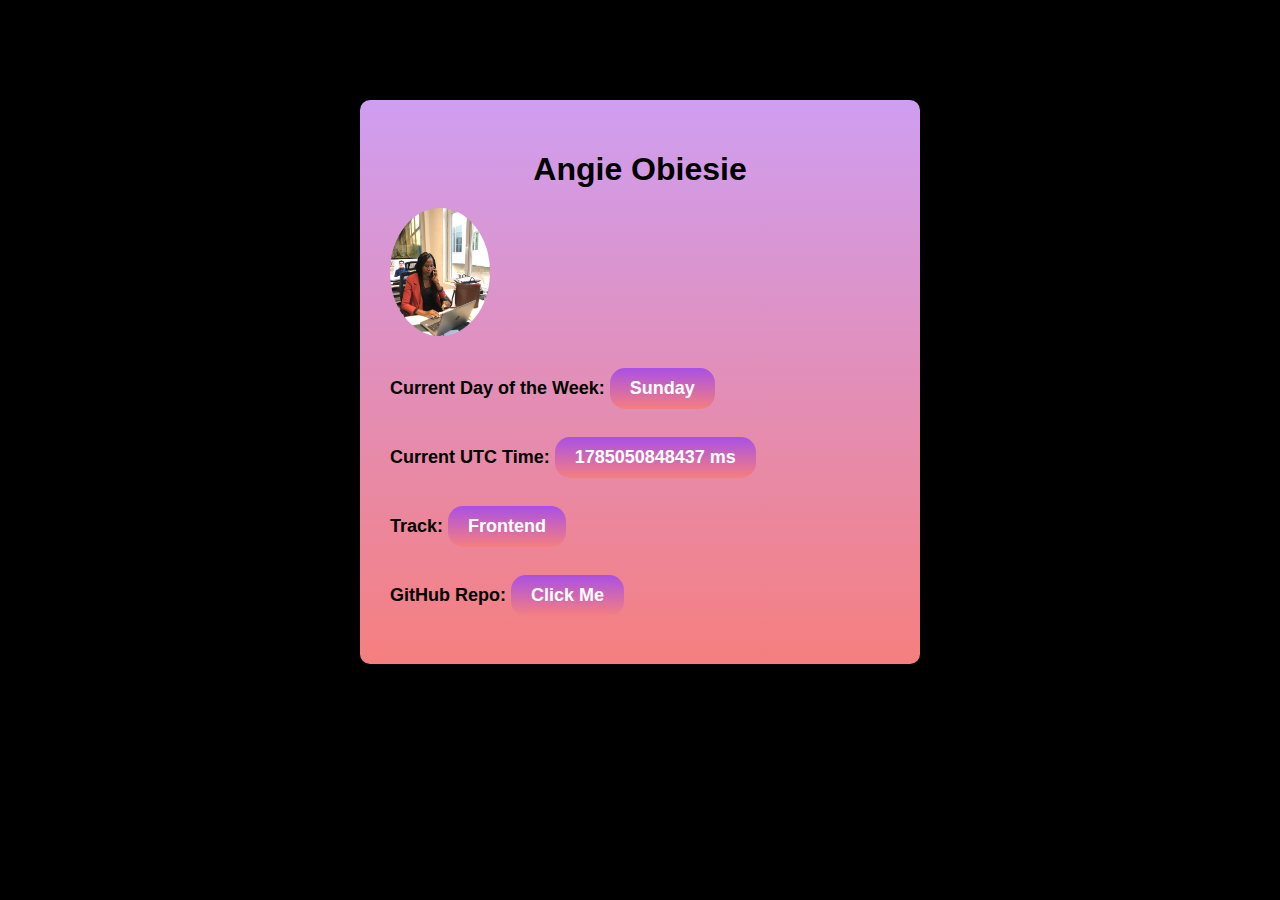
==== index.html @ cb525bf2 "Personal and Real-Time Data Attributes" ====
<!DOCTYPE html>
<html lang="en">
  <head>
    <meta charset="UTF-8" />
    <meta name="viewport" content="width=device-width, initial-scale=1.0" />
    <title>Personal and Real-Time Data Attributes</title>
    <link rel="stylesheet" href="style.css" />
  </head>
  <body>
    <main class="container">
      <h1 id="slackUserName" data-testid="angieObiesie">Angie Obiesie</h1>

      <div>
        <img
          id="slackDisplayImage"
          src="./assets/Officeshots.jpg"
          alt="angieObiesie"
          data-testid="slackDisplayImage"
        />
      </div>

      <p>
        Current Day of the Week: 
        <span data-testid="currentDayOfTheWeek" id="currentDayOfTheWeek"></span>
      </p>
      <p>
        Current UTC Time:
        <span data-testid="currentUTCTime" id="currentUTCTime"></span>
      </p>
      <p>Track: <span data-testid="myTrack">Frontend</span></p>
      <p>
        GitHub Repo:
        <a
          href="https://github.com/Angiephoenix/hngx-stageone"
          data-testid="githubURL"
          id="repoButton"
          >Click Me</a
        >
      </p>
    </main>
    <script src="main.js"></script>
  </body>
</html>
---- style.css ----
body{
    background-color: black;
}
.container {
    width: 500px;
    margin: 100px auto;
    background: linear-gradient(rgba(207, 158, 241, 1), rgba(245, 127, 127, 1));
    padding: 30px;
    border-radius: 10px;
}

h1 {
    text-align: center;
    margin-bottom: 20px;
    font-family: "Arial", sans-serif;
    font-size: 32px; 
    font-weight: bolder;
}

p {
    font-family: "Arial", sans-serif;
    font-size: 18px; 
    font-weight: bold;
}

img {
    width: 100px;
    border-radius: 50%;
}

.data-testid {
    display: none;
}

#repoButton, span {
    background: linear-gradient(rgba(169,80,230,1), rgba(245, 127, 127, 1));
    padding: 10px 20px;
    color: white;
    text-decoration: none;
    border-radius: 15px;
    display: inline-block;
    margin-top: 10px;
    font-family: "Arial", sans-serif;
    font-size: 18px; 
    font-weight: bold;
}
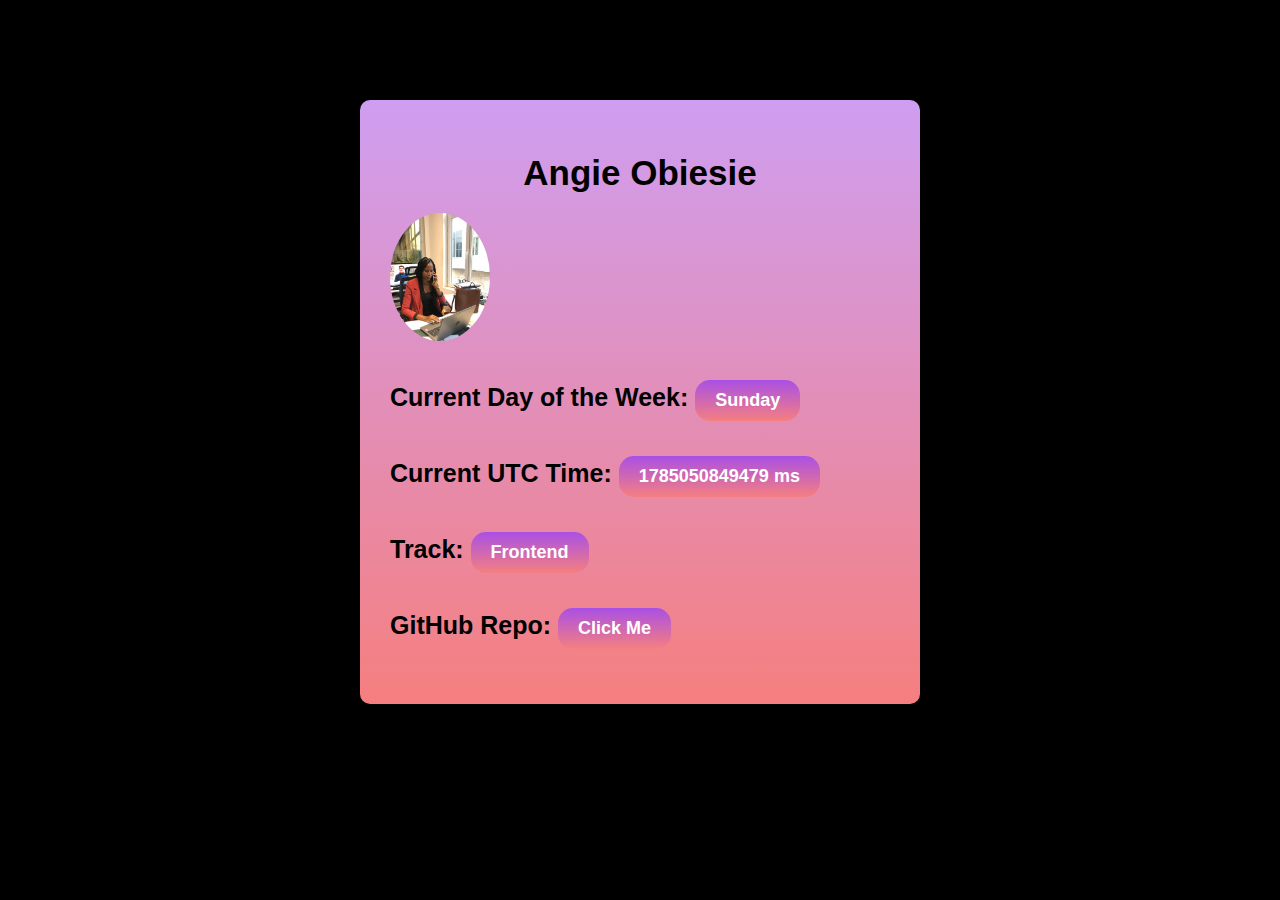
==== commit d8dceb01: "Personal and Real-Time Data Attributes" ====
--- a/index.html
+++ b/index.html
@@ -4,35 +4,36 @@
     <meta charset="UTF-8" />
     <meta name="viewport" content="width=device-width, initial-scale=1.0" />
     <title>Personal and Real-Time Data Attributes</title>
+    <meta name="description" content="HNG Internship task stage one" />
+    <meta name="author" content="Angie Obiesie" />
     <link rel="stylesheet" href="style.css" />
   </head>
   <body>
     <main class="container">
-      <h1 id="slackUserName" data-testid="angieObiesie">Angie Obiesie</h1>
+      <h1 data-testid="slackUserName">Angie Obiesie</h1>
 
       <div>
         <img
-          id="slackDisplayImage"
+          data-testid="slackDisplayImage"
           src="./assets/Officeshots.jpg"
-          alt="angieObiesie"
-          data-testid="slackDisplayImage"
+          alt="Angie Obiesie"
         />
       </div>
 
       <p>
-        Current Day of the Week: 
-        <span data-testid="currentDayOfTheWeek" id="currentDayOfTheWeek"></span>
+        Current Day of the Week:
+        <span data-testid="currentDayOfTheWeek" id="dayOfTheWeek"></span>
       </p>
       <p>
         Current UTC Time:
-        <span data-testid="currentUTCTime" id="currentUTCTime"></span>
+        <span data-testid="currentUTCTime" id="UTCTime"></span>
       </p>
       <p>Track: <span data-testid="myTrack">Frontend</span></p>
       <p>
         GitHub Repo:
         <a
+          data-testid="githubURL"
           href="https://github.com/Angiephoenix/hngx-stageone"
-          data-testid="githubURL"
           id="repoButton"
           >Click Me</a
         >
--- a/style.css
+++ b/style.css
@@ -1,46 +1,65 @@
-body{
-    background-color: black;
+body {
+  background-color: black;
 }
 .container {
-    width: 500px;
-    margin: 100px auto;
-    background: linear-gradient(rgba(207, 158, 241, 1), rgba(245, 127, 127, 1));
-    padding: 30px;
-    border-radius: 10px;
+  width: 500px;
+  margin: 100px auto;
+  background: linear-gradient(rgba(207, 158, 241, 1), rgba(245, 127, 127, 1));
+  padding: 30px;
+  border-radius: 10px;
 }
 
 h1 {
-    text-align: center;
-    margin-bottom: 20px;
-    font-family: "Arial", sans-serif;
-    font-size: 32px; 
-    font-weight: bolder;
+  text-align: center;
+  margin-bottom: 20px;
+  font-family: "Arial", sans-serif;
+  font-size: 35px;
+  font-weight: bolder;
 }
 
 p {
-    font-family: "Arial", sans-serif;
-    font-size: 18px; 
-    font-weight: bold;
+  font-family: "Arial", sans-serif;
+  font-size: 25px;
+  font-weight: bold;
 }
 
 img {
-    width: 100px;
-    border-radius: 50%;
+  width: 100px;
+  border-radius: 50%;
 }
 
 .data-testid {
-    display: none;
+  display: none;
 }
 
-#repoButton, span {
-    background: linear-gradient(rgba(169,80,230,1), rgba(245, 127, 127, 1));
-    padding: 10px 20px;
-    color: white;
-    text-decoration: none;
-    border-radius: 15px;
-    display: inline-block;
-    margin-top: 10px;
-    font-family: "Arial", sans-serif;
-    font-size: 18px; 
-    font-weight: bold;
+#repoButton,
+span {
+  background: linear-gradient(rgba(169, 80, 230, 1), rgba(245, 127, 127, 1));
+  padding: 10px 20px;
+  color: white;
+  text-decoration: none;
+  border-radius: 15px;
+  display: inline-block;
+  margin-top: 10px;
+  font-family: "Arial", sans-serif;
+  font-size: 18px;
+  font-weight: bold;
 }
+
+@media screen and (max-width: 767px) {
+  .container {
+    width: 250px;
+    font-size: 17px;
+  }
+
+  p {
+    font-size: 12px;
+  }
+  img {
+    width: 70px;
+  }
+  #repoButton,
+  span {
+    font-size: 10px;
+  }
+}
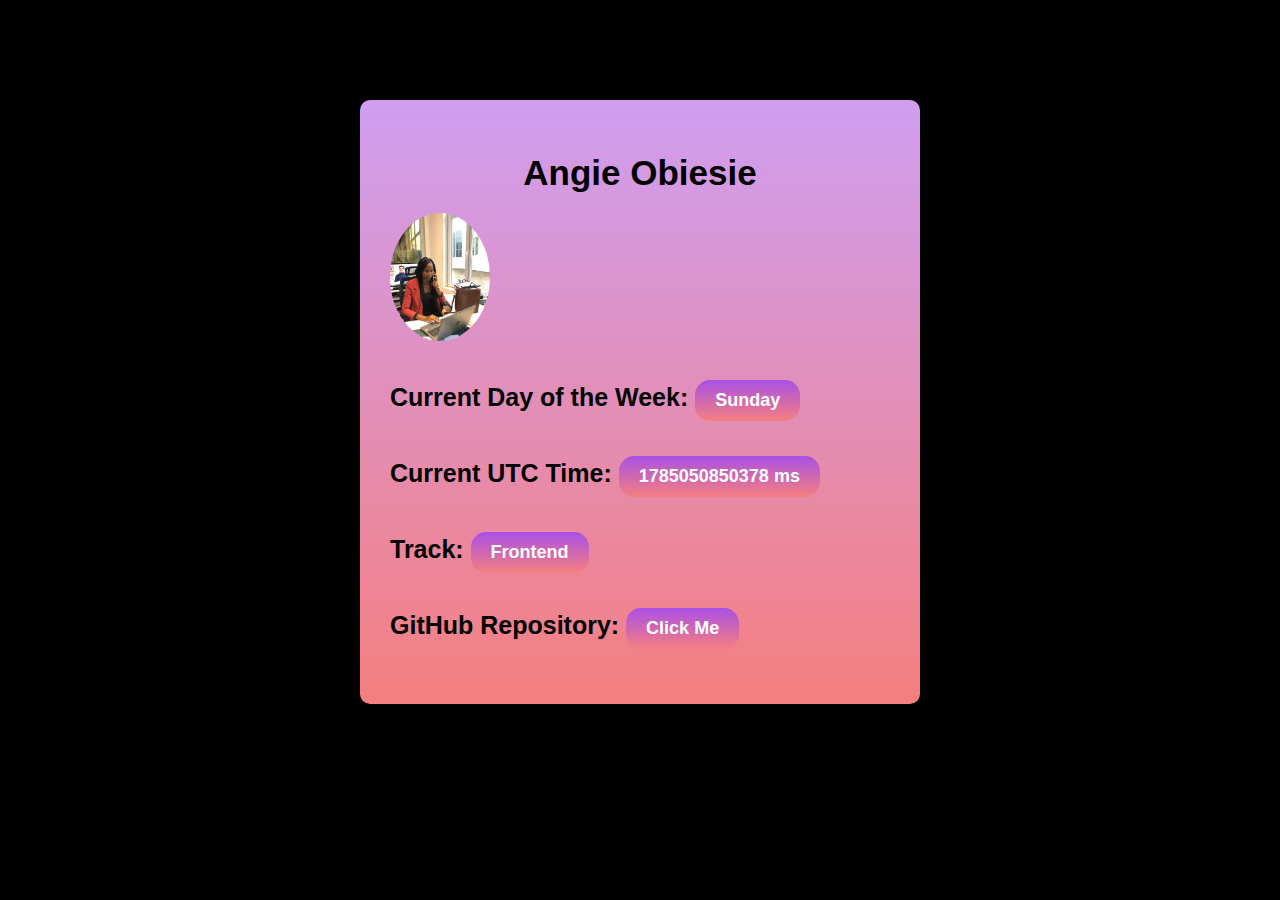
==== commit 14d4b7a5: "Personal and Real-Time Data Attributes" ====
--- a/index.html
+++ b/index.html
@@ -3,7 +3,7 @@
   <head>
     <meta charset="UTF-8" />
     <meta name="viewport" content="width=device-width, initial-scale=1.0" />
-    <title>Personal and Real-Time Data Attributes</title>
+    <title>HNGx | Stage One task</title>
     <meta name="description" content="HNG Internship task stage one" />
     <meta name="author" content="Angie Obiesie" />
     <link rel="stylesheet" href="style.css" />
@@ -30,7 +30,7 @@
       </p>
       <p>Track: <span data-testid="myTrack">Frontend</span></p>
       <p>
-        GitHub Repo:
+        GitHub Repository:
         <a
           data-testid="githubURL"
           href="https://github.com/Angiephoenix/hngx-stageone"
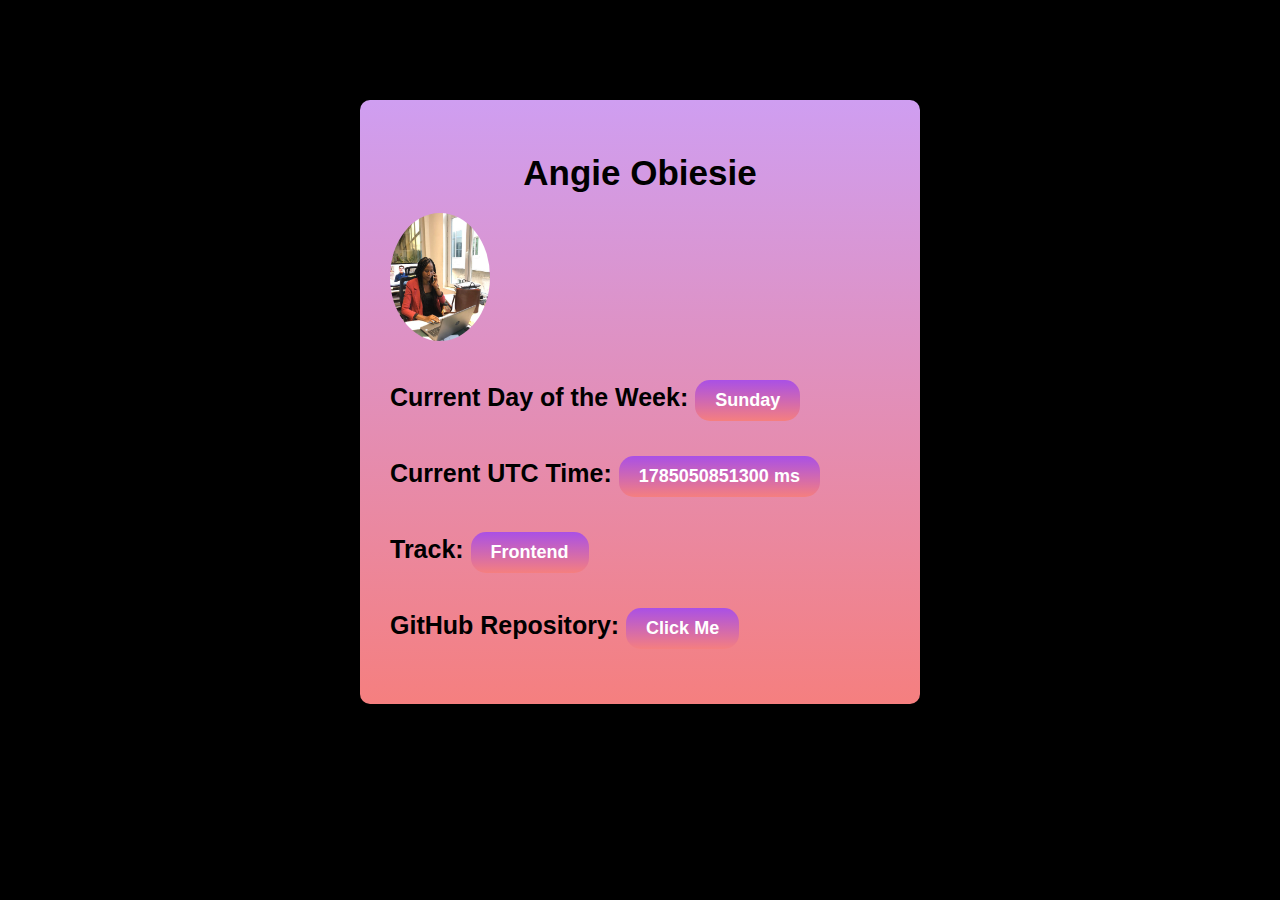
==== commit 271ec529: "Personal and Real-Time Data Attributes" ====
--- a/index.html
+++ b/index.html
@@ -34,6 +34,7 @@
         <a
           data-testid="githubURL"
           href="https://github.com/Angiephoenix/hngx-stageone"
+          target="_blank"
           id="repoButton"
           >Click Me</a
         >
